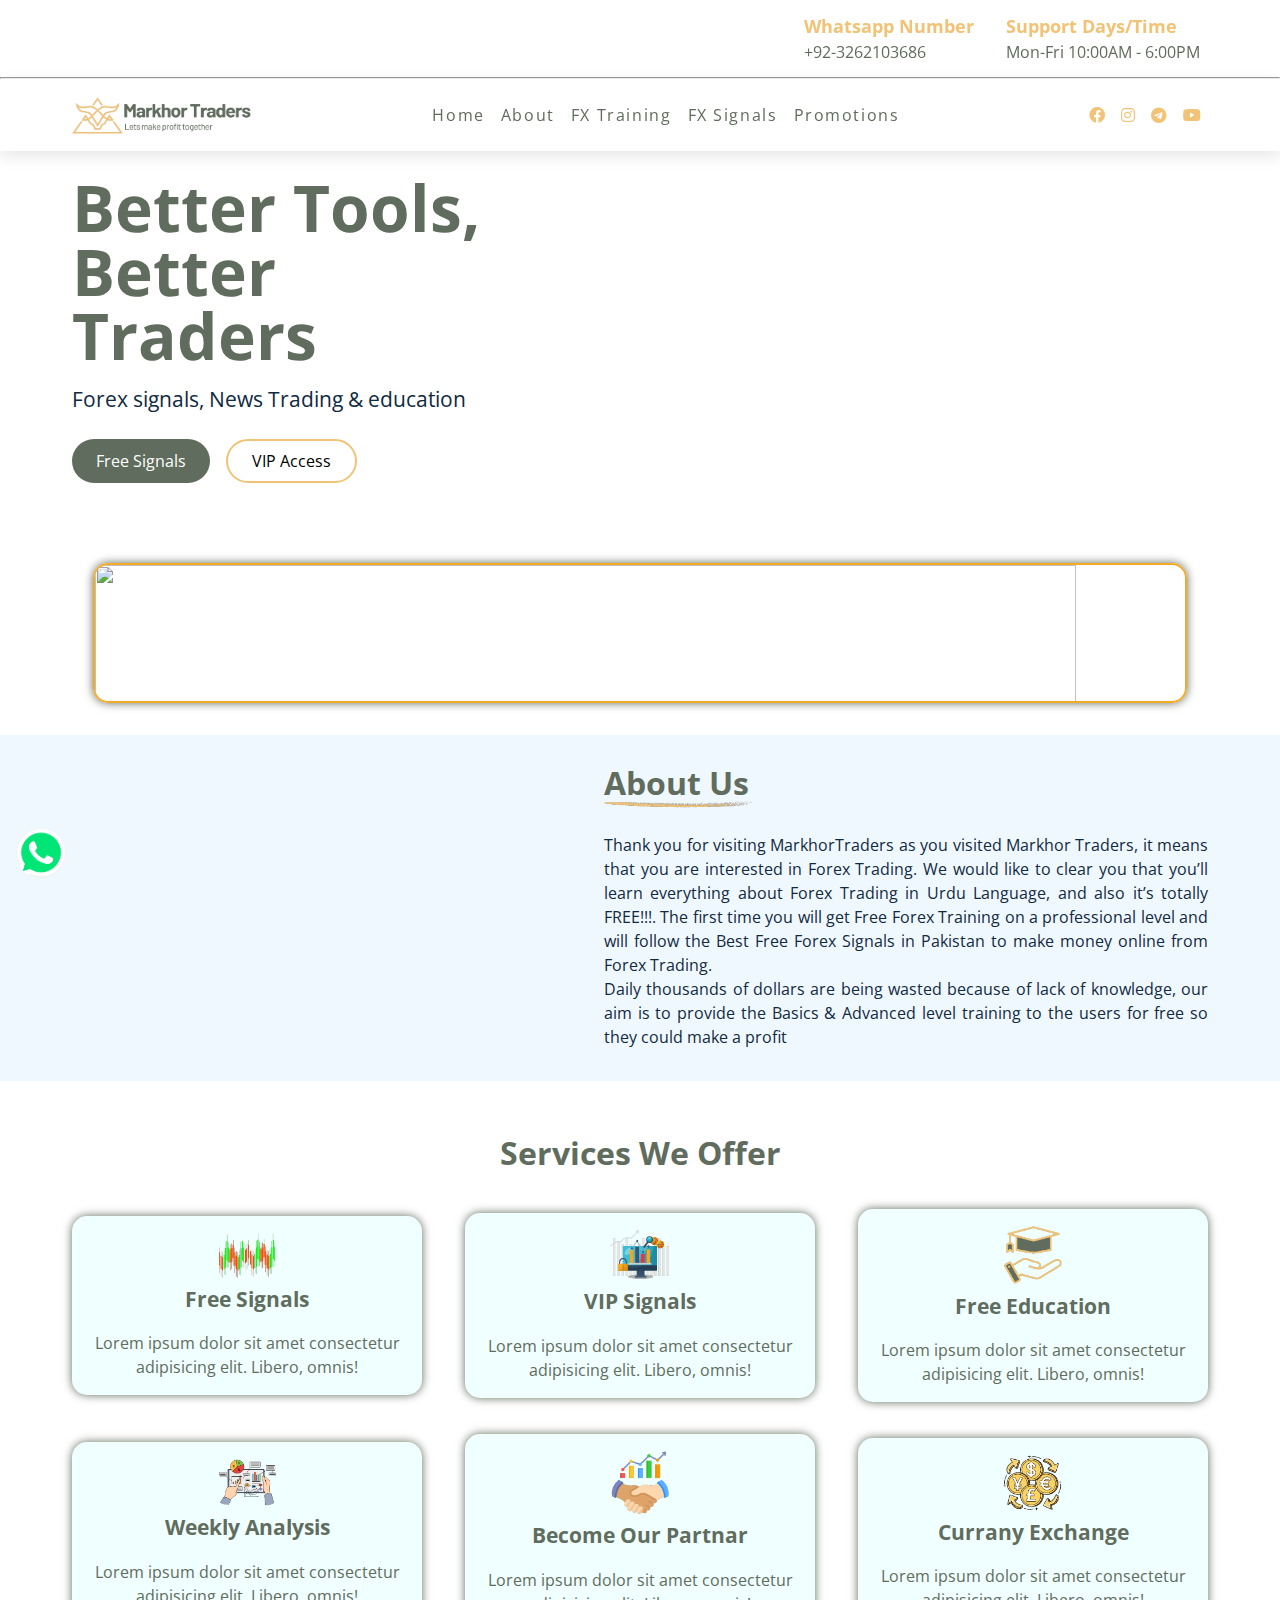
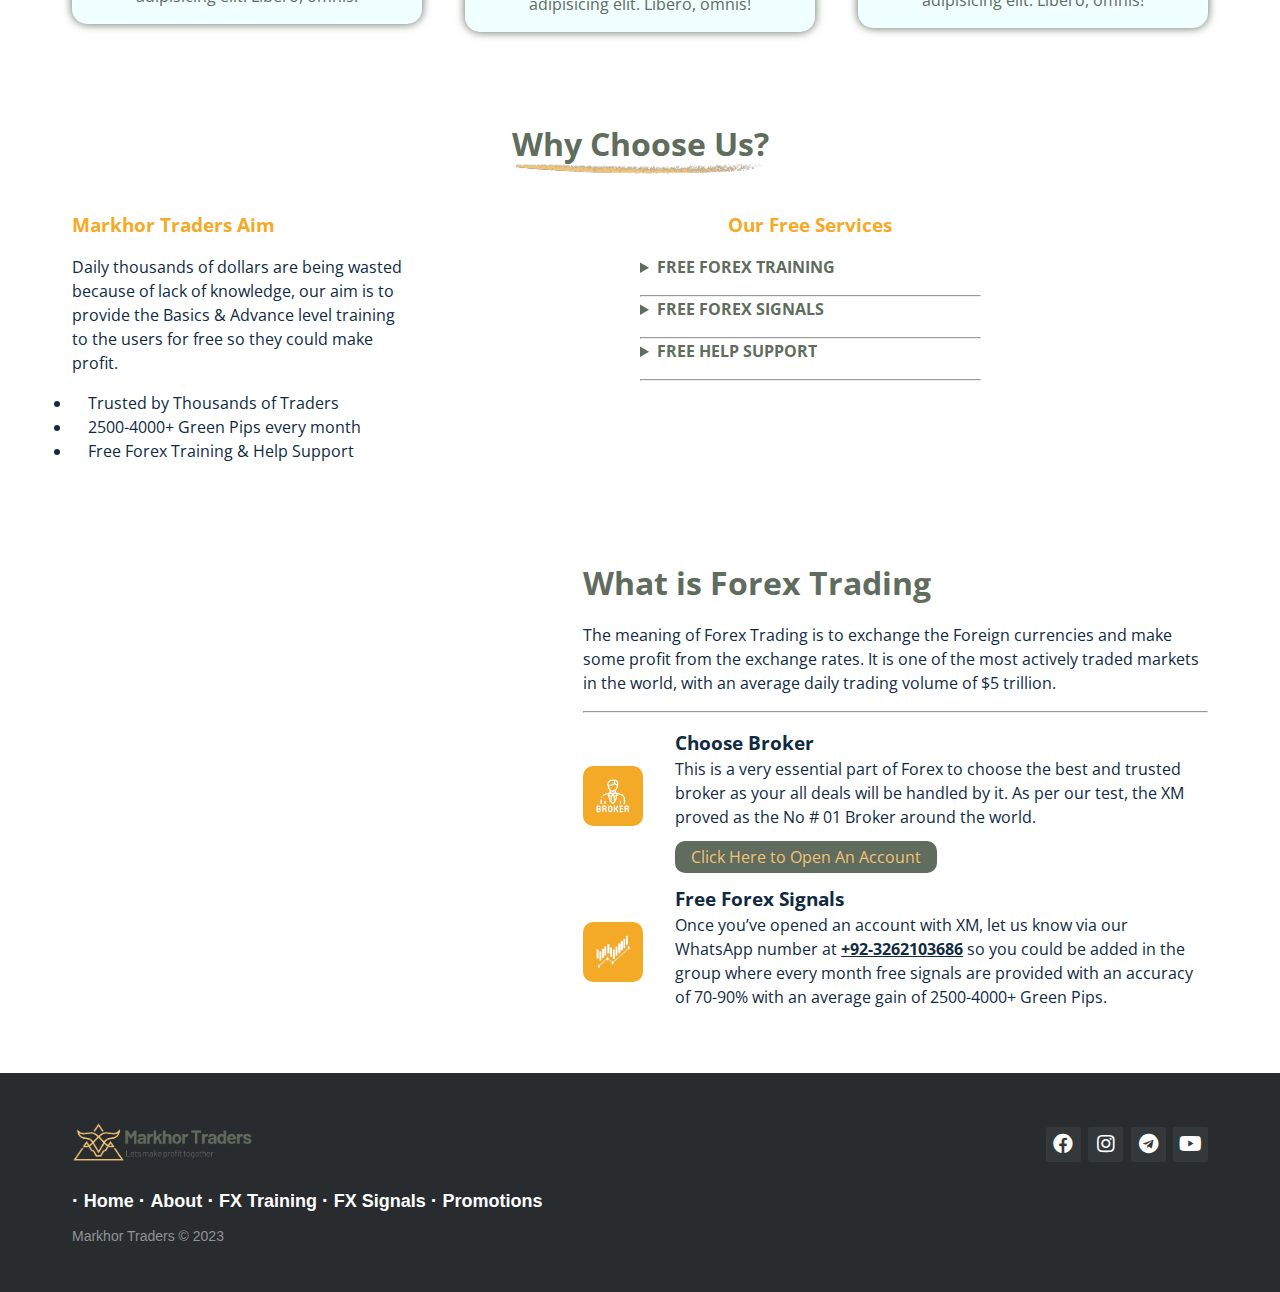
==== index.html @ 33fd18b6 "first commit" ====
<!DOCTYPE html>
<html lang="en">
  <head>
    <meta charset="UTF-8" />
    <meta name="viewport" content="width=device-width, initial-scale=1, maximum-scale=1, user-scalable=no">

    <title>Markhor Traders</title>
    <link rel="stylesheet" href="style.css" />
    <link
      rel="stylesheet"
      href="https://cdnjs.cloudflare.com/ajax/libs/font-awesome/5.14.0/css/all.min.css"
    />
  </head>
  <body>
    <header>
      <nav class="top-nav">
        <div class="contact">
          <h3>Whatsapp Number</h3>
          <p>+92-3262103686</p>
        </div>
        <div class="support">
          <h3>Support Days/Time</h3>
          <p>Mon-Fri 10:00AM - 6:00PM</p>
        </div>
      </nav>
      <hr />
      <nav>
        <div class="nav-center">
          <!-- nav header -->
          <div class="nav-header">
            <img src="images/logo.png" alt="logo" />
            <button class="nav-toggle">
              <i class="fas fa-bars"></i>
            </button>
          </div>
          <!-- links -->
          <ul class="links">
            <li>
              <a href="index.html">home</a>
            </li>
            <li>
              <a href="/about.html">about</a>
            </li>
            <li>
              <a href="/training.html">FX Training</a>
            </li>
            <li>
              <a href="/signal.html">FX Signals</a>
            </li>
            <li>
              <a href="/promotion.html">Promotions</a>
            </li>
          </ul>
          <!-- social media -->
          <ul class="social-icons">
            <li>
              <a href="https://www.facebook.com/MarkhorTraders786?mibextid=ZbWKwL" target="_blank">
                <i class="fab fa-facebook"></i>
              </a>
            </li>
            <li>
              <a href="https://instagram.com/markhortraders0?igshid=OGQ5ZDc2ODk2ZA==" target="_blank">
                <i class="fab fa-instagram"></i>
              </a>
            </li>
            <li>
              <a href="https://t.me/MarkhorTraders07" target="_blank">
                <i class="fab fa-telegram"></i>
              </a>
            </li>
            <li>
              <a href="https://youtube.com/@markhortraders248?si=DMRMWxl1sVSBD_HV" target="_blank">
                <i class="fab fa-youtube"></i>
              </a>
            </li>
          </ul>
        </div>
      </nav>
    </header>
    <dialog class="dialog" id="dialog">
      <h2>Do you Want Our VIP Forex Signals Access?</h2>
      <h3>Option 1:</h3>
      <p>
        To access our VIP signals you need to open an account on our recommended
        Forex Broker named: <b>XM Global</b>
      </p>
      <a
        href="https://clicks.pipaffiliates.com/c?c=656890&l=en&p=1"
        target="_blank"
        class="xm"
        >Click here to open an Account</a
      >
      <br />
      <br />

      <small></small>
        <b>Note:</b> After you open an account, take screenshot and send it to
        our Whatsapp no: <b>+92-3262103686</b></small
      >
      <hr />
      <h3 class="option2">Option 2:</h3>
      <p>
        If you already have account or work with another Forex broker then VIP
        Signals Group Fees is <b>20$</b>.
        <b>Contact On Whastapp: +92-3262103686</b>
      </p>
      <button class="xm" id="closeModel">Close</button>
    </dialog>
    <section class="herro" id="herro">
      <div class="left">
        <h1>Better Tools, Better Traders</h1>
        <p>Forex signals, News Trading & education</p>
        <div class="btns">
          <a
            href="https://chat.whatsapp.com/KLrNyOFsG4HK2bMgASlJPD"
            target="_blank"
            class="btn-primary"
            >Free Signals</a
          >
          <a href="#" class="btn-secondary" id="model-open">VIP Access</a>
        </div>
      </div>
      <div class="right">
        <script src="https://unpkg.com/@lottiefiles/lottie-player@latest/dist/lottie-player.js"></script>
        <lottie-player
          class="animation"
          src="https://lottie.host/03b4d5a6-54ef-4636-9e69-851eb9b629a0/y8ki3IoMoM.json"
          background="transparent"
          speed="1"
          loop
          autoplay
          direction="1"
          mode="normal"
        ></lottie-player>
      </div>
    </section>
    <div class="banner">
      <a
        href="https://clicks.pipaffiliates.com/c?m=122964&c=656890"
        referrerpolicy="no-referrer-when-downgrade"
        target="_blank"
        ><img
          src="https://ads.pipaffiliates.com/i/122964?c=656890"
          width="728"
          height="90"
          referrerpolicy="no-referrer-when-downgrade"
      /></a>
    </div>
    <section class="about">
      <div class="left">
        <lottie-player
          class="animation"
          src="https://lottie.host/c3268dff-a4e3-4e7c-a1ca-a34a75d14e82/pdGPdfvQwI.json"
          background="transparent"
          style="padding: 0"
          speed="1"
          loop
          autoplay
          direction="1"
          mode="normal"
        ></lottie-player>
      </div>
      <div class="right">
        <h2>About Us</h2>
        <img src="images/underline.png" alt="" />
        <p>
          Thank you for visiting MarkhorTraders as you visited Markhor Traders,
          it means that you are interested in Forex Trading. We would like to
          clear you that you’ll learn everything about Forex Trading in Urdu
          Language, and also it’s totally FREE!!!. The first time you will get
          Free Forex Training on a professional level and will follow the Best
          Free Forex Signals in Pakistan to make money online from Forex
          Trading.
        </p>
        <p>
          Daily thousands of dollars are being wasted because of lack of
          knowledge, our aim is to provide the Basics & Advanced level training
          to the users for free so they could make a profit
        </p>
      </div>
    </section>
    <section class="services">
      <h2>Services We Offer</h2>
      <div class="row">
        <div class="service">
          <img src="images/service1.png" alt="" />
          <h3>Free Signals</h3>
          <p>
            Lorem ipsum dolor sit amet consectetur adipisicing elit. Libero,
            omnis!
          </p>
        </div>
        <div class="service">
          <img src="images/service2.png" alt="" />
          <h3>VIP Signals</h3>
          <p>
            Lorem ipsum dolor sit amet consectetur adipisicing elit. Libero,
            omnis!
          </p>
        </div>
        <div class="service">
          <img src="images/service3.png" alt="" />
          <h3>Free Education</h3>
          <p>
            Lorem ipsum dolor sit amet consectetur adipisicing elit. Libero,
            omnis!
          </p>
        </div>
      </div>
      <div class="row">
        <div class="service">
          <img src="images/service4.png" alt="" />
          <h3>Weekly Analysis</h3>
          <p>
            Lorem ipsum dolor sit amet consectetur adipisicing elit. Libero,
            omnis!
          </p>
        </div>
        <div class="service">
          <img src="images/service5.png" alt="" />
          <h3>Become Our Partnar</h3>
          <p>
            Lorem ipsum dolor sit amet consectetur adipisicing elit. Libero,
            omnis!
          </p>
        </div>
        <div class="service">
          <img src="images/service6.png" alt="" />
          <h3>Currany Exchange</h3>
          <p>
            Lorem ipsum dolor sit amet consectetur adipisicing elit. Libero,
            omnis!
          </p>
        </div>
      </div>
    </section>
    <section class="choice">
      <h2>Why Choose Us?</h2>
      <img src="images/underline.png" alt="" />
      <div class="choseUs">
        <div class="left">
          <h3>Markhor Traders Aim</h3>
          <p>
            Daily thousands of dollars are being wasted because of lack of
            knowledge, our aim is to provide the Basics & Advance level training
            to the users for free so they could make profit.
          </p>
          <ul>
            <li>Trusted by Thousands of Traders</li>
            <li>2500-4000+ Green Pips every month</li>
            <li>Free Forex Training & Help Support</li>
          </ul>
        </div>
        <div class="middle">
          <h3>Our Free Services</h3>
          <details>
            <summary>FREE FOREX TRAINING</summary>
            <p>
              Getting bored by watching Forex Tutorials in English? Let’s try to
              apply our Free & Affective Forex Strategies in Urdu/Hindi language
              and enter in the market with more confidence.
            </p>
          </details>
          <hr />
          <details>
            <summary>FREE FOREX SIGNALS</summary>
            <p>
              Have you been trying to make profit from forex market for many
              years but failed? Don’t worry as FXF services come with Free Forex
              Signals along with the Free Training. As per our aim, we are here
              to help you in each and every steps.
            </p>
          </details>
          <hr />
          <details>
            <summary>FREE HELP SUPPORT</summary>
            <p>
              We believe, Forex is not much easy that could be learnt by just
              watching some videos, that’s why we have alike award winning Free
              Support System that remains available on all working days from
              10:00AM to 6:00PM (GMT +5).
            </p>
          </details>
          <hr />
        </div>
        <div class="right">
          <lottie-player
            class="animation"
            src="https://lottie.host/a4da85ef-99a5-42aa-992c-d5fd2d69fafb/6hDIDvlJxr.json"
            background="transparent"
            speed="1"
            loop
            autoplay
            direction="1"
            mode="normal"
          ></lottie-player>
        </div>
      </div>
    </section>
    <section class="forexTrading">
      <div class="left">
        <lottie-player
          class="animation"
          src="https://lottie.host/f99fc32f-8227-4bf8-b0af-955e5dc18f56/WYZCau1KeN.json"
          background="transparent"
          speed="1"
          loop
          autoplay
          direction="1"
          mode="normal"
        ></lottie-player>
      </div>
      <div class="right">
        <h2>What is Forex Trading</h2>
        <p>
          The meaning of Forex Trading is to exchange the Foreign currencies and
          make some profit from the exchange rates. It is one of the most
          actively traded markets in the world, with an average daily trading
          volume of $5 trillion.
        </p>
        <hr />
        <div class="part1">
          <div>
            <img src="images/broker.png" />
          </div>
          <div>
            <h3>Choose Broker</h3>
            <p>
              This is a very essential part of Forex to choose the best and
              trusted broker as your all deals will be handled by it. As per our
              test, the XM proved as the No # 01 Broker around the world.
            </p>
            <a
              class="Xm"
              href="https://clicks.pipaffiliates.com/c?c=656890&l=en&p=1"
              target="_blank"
              >Click Here to Open An Account</a
            >
          </div>
        </div>
        <div class="part2">
          <div>
            <img src="images/signals.png" />
          </div>
          <div>
            <h3>Free Forex Signals</h3>
            <p>
              Once you’ve opened an account with XM, let us know via our
              WhatsApp number at
              <span style="font-weight: bold; text-decoration: underline"
                >+92-3262103686</span
              >
              so you could be added in the group where every month free signals
              are provided with an accuracy of 70-90% with an average gain of
              2500-4000+ Green Pips.
            </p>
          </div>
        </div>
      </div>
    </section>
    <footer class="footer-distributed">

			<div class="footer-right">

				<a href="https://www.facebook.com/MarkhorTraders786?mibextid=ZbWKwL" target="_blank">
          <i class="fab fa-facebook"></i>
        </a>
				<a href="https://instagram.com/markhortraders0?igshid=OGQ5ZDc2ODk2ZA==" target="_blank">
          <i class="fab fa-instagram"></i>
        </a>
				<a href="https://t.me/MarkhorTraders07" target="_blank">
          <i class="fab fa-telegram"></i>
        </a>
				<a href="https://youtube.com/@markhortraders248?si=DMRMWxl1sVSBD_HV" target="_blank">
          <i class="fab fa-youtube"></i>
        </a>

			</div>

			<div class="footer-left">
        <img src="images/logo.png" style="margin-bottom: 1rem;">
				<p class="footer-links">
					<a href="index.html">Home</a>

					<a href="/about.html">About</a>

					<a href="/training.html">FX Training</a>

					<a href="/signal.html">FX Signals</a>

					<a href="/promotion.html">Promotions</a>
				</p>

				<p>Markhor Traders &copy; 2023</p>
			</div>

		</footer>
    <a class="chat" href="https://wa.me/+923262103686" target="_blank"><img class="whatsapp" src="images/whatsapp.png" alt=""></a>
    <script src="app.js"></script>
  </body>
</html>
---- style.css ----
/*
=============== 
Fonts
===============
*/
@import url("https://fonts.googleapis.com/css?family=Open+Sans|Roboto:400,700&display=swap");

/*
=============== 
Variables
===============
*/

:root {
  /* dark shades of primary color*/
  --clr-primary-1: hsl(227, 86%, 17%);
  --clr-primary-2: hsl(227, 77%, 27%);
  --clr-primary-3: hsl(227, 72%, 37%);
  --clr-primary-4: hsl(227, 63%, 48%);
  /* primary/main color */
  --clr-primary-5: #F1C376;
  /* lighter shades of primary color */
  --clr-primary-6: hsl(227, 89%, 70%);
  --clr-primary-7: #f5aa27;
  --clr-primary-8: hsl(227, 86%, 81%);
  --clr-primary-9: hsl(227, 90%, 88%);
  --clr-primary-10: hsl(227, 100%, 96%);
  /* darkest grey - used for headings */
  --clr-grey-1: hsl(209, 61%, 16%);
  --clr-grey-2: hsl(211, 39%, 23%);
  --clr-grey-3: hsl(209, 34%, 30%);
  --clr-grey-4: hsl(209, 28%, 39%);
  /* grey used for paragraphs */
  
  --clr-white: #fff;
  --clr-black: #222;
  --ff-primary: "Roboto", sans-serif;
  --ff-secondary: "Open Sans", sans-serif;
  --transition: all 0.3s linear;
  --spacing: 0.1rem;
  --radius: 0.25rem;
  --light-shadow: 0 5px 15px rgba(0, 0, 0, 0.1);
  --dark-shadow: 0 5px 15px rgba(0, 0, 0, 0.2);
  --max-width: 1170px;
  --fixed-width: 620px;
}
/*
=============== 
Global Styles
===============
*/

*,
::after,
::before {
  margin: 0;
  padding: 0;
  box-sizing: border-box;
}
body {
  font-family: var(--ff-secondary);
  background: var(--clr-grey-10);
  color: var(--clr-grey-1);
  line-height: 1.5;
  font-size: 0.875rem;
  position: relative;
}
nav li{
  list-style-type: none;
}
a {
  text-decoration: none;
}
img{
    width: 180px;
}
@media screen and (min-width: 800px) {
  
  body {
    font-size: 1rem;
  }
  
}


@media screen and (min-width: 992px) {
  .section-center {
    width: 95vw;
  }
}
main {
  min-height: 100vh;
  display: grid;
  place-items: center;
}

/*
=============== 
Navbar
===============
*/
header{
  position: fixed;
  width: 100%;
  z-index: 99;
  top: 0;
}
.banner{
  width: 100%;
  padding: 2rem;
}
.banner a{
  width: 100%;
}
.banner a img{
  display: block;
  margin: auto;
  width: 90%;
  height: 140px;
  border-radius: 15px;
  border: 2px solid #f5aa27;
  box-shadow: 0px 0px 10px #606C5D;
}
.top-nav{
    display: flex;
   justify-content: flex-end;
   gap: 2rem;
   background: var(--clr-white);
   padding-right: 5rem;
   padding-top: .8rem;
   padding-bottom: .8rem;
}
.top-nav h3{
    color: #F1C376;
    font-size: 18px;
}
.top-nav p{
    color: #606C5D;
    font-size: 16px;
}
nav {
  background: var(--clr-white);
  box-shadow: var(--light-shadow);
}
.nav-header {
  display: flex;
  align-items: center;
  justify-content: space-between;
  padding: 1rem;
}
.nav-toggle {
  font-size: 1.5rem;
  color: var(--clr-primary-5);
  background: transparent;
  border-color: transparent;
  transition: var(--transition);
  cursor: pointer;
}
.nav-toggle:hover {
  color: #f5aa27;
  transform: rotate(90deg);
}
.logo {
  height: 40px;
}
.links a {
  color: #606C5D;
  font-size: 1rem;
  text-transform: capitalize;
  letter-spacing: var(--spacing);
  display: block;
  padding: 0.5rem 1rem;
  transition: var(--transition);
}
.links a:hover {
  background: #606C5D;
  color: #f5aa27;
  padding-left: 1.5rem;
}

.social-icons {
    display: none;
}
.links {
  height: 0;
  overflow: hidden;
  transition: var(--transition);
}
.show-links {
  height: 10rem;
}

.herro{
  margin-top: 8rem;
  display: flex;
  justify-content: space-between;
  align-items: center;
  flex-wrap: wrap;
  padding: 3rem 4.5rem;
}
.herro .left{
  flex-basis: 40%;
}
.herro .left h1{
  font-size: 4rem;
  font-weight: bold;
  line-height: 1;
  margin-bottom: 1rem;
  color: #606C5D;
}

.herro .left p{
  font-size: 1.3rem;
  margin-bottom: 1.5rem;
}
.animation{
  width: 400px; 
  height: 380px; padding: 0
}
.btns{
  display: flex;
  flex-direction: row;
  gap: 1rem;
}
.btn-primary{
  background-color: #606C5D;
  color: #fff;
  text-decoration: none;
  padding: .6rem 1.5rem;
  border-radius: 30px;
}
.btn-primary:hover{
  border: 2px solid #606C5D;
  background-color: transparent;
  color: #000000;
  padding: .5rem 1.4rem;
}
.btn-secondary{
  border: 2px solid #F1C376;
  color: #000000;
  text-decoration: none;
  padding: .5rem 1.5rem;
  border-radius: 30px;
}
.btn-secondary:hover{
  background-color: #F1C376;
  border: none;
  color: #606C5D;
  padding: .5rem 1.5rem;
}

.about{
  padding: 2rem 4.5rem;
  padding-left: 0;
  background-color: aliceblue;
  display: flex;
  align-items: center;
  justify-content: space-between;
  flex-wrap: wrap-reverse;
}
.about .right{
  flex-basis: 50%;
}
.about .right h2{
  font-size: 2rem;
  color: #606C5D;
  font-weight: bold;
  line-height: 1;
}
.about .right p{
  font-size: 16px;
  text-align: justify;
}
.about .right img{
  width: 150px;
  margin-bottom: 1rem;
}

.services{
  padding: 3rem 4.5rem;
}
.services h2{
  text-align: center;
  font-size: 2rem;
  color: #606C5D;
}
.services .row{
  margin-top: 2rem;
  gap: 2rem;
  display: flex;
  justify-content: space-between;
  flex-wrap: wrap;
  align-items: center;
}
.services .row .service{
  cursor: pointer;
  width: 350px;
  background-color: azure;
  padding: 1rem ;
  border-radius: 15px;
  text-align: center;
  color: #606C5D;
  box-shadow: 0px 0px 10px #606C5D;
}
.services .row .service img{
  width: 60px;
}
.services .row .service h3{
  font-weight: bold;
  font-size: 1.3rem;
  margin-bottom: 1rem;
}
.services .row .service p{
  font-size: 16px;
  color: #606C5D;
}
.services .row .service:hover{
  outline: 2px solid #F1C376;
  color: #F1C376;
}
.choice{
  padding: 3rem 4.5rem;
}
.choice h2{
  line-height: 1;
  text-align: center;
  font-weight: bold;
  font-size: 2rem;
  color: #606C5D;
}
.choice img{
  display: flex;
  margin: auto;
  width: 250px;
}
.choice .choseUs{
  margin-top: 2rem;
  display: flex;
  gap: 1.3rem;
  align-items: flex-start;
  justify-content: space-between;
  flex-wrap: wrap;
}
.choice .choseUs .left{
  flex-basis: 30%;
}
.choice .choseUs .left h3{
  font-weight: bold;
  color: #f5aa27;
  margin-bottom: 1rem;
}
.choice .choseUs .left ul{
  margin-top: 1rem;
  text-indent: 1rem;
}
.choice .choseUs .middle{
  flex-basis: 30%;
}
.choice .choseUs .middle h3{
  text-align: center;
  font-weight: bold;
  color: #f5aa27;
  margin-bottom: 1rem;
}
.choice .choseUs .right{
  align-self: flex-start;
}
.choice .choseUs .right .animation{
  width: 400px;
  height: 300px;
}
.choice .choseUs .middle details{
  margin-bottom: 1rem;
}
.choice .choseUs .middle details summary{
  font-weight: bolder;
  color: #606C5D;
}
.choice .choseUs .middle details p{
  font-style: italic;
  text-indent: 1rem;
}

.forexTrading{
  padding: 3rem 4.5rem;
  display: flex;
  align-items: center;
  justify-content: space-between;
  flex-wrap: wrap;
}
.forexTrading .right{
  flex-basis: 55%;
}
.forexTrading .right h2{
  color: #606C5D;
  font-size: 2rem;
  font-weight: bold;
  margin-bottom: 1rem;
}
.forexTrading .right p{
  font-size: 16px;
  margin-bottom: 1rem;
}
.forexTrading .right .part1{
  margin-top: 1rem;
  display: flex;
  justify-content: space-between;
  align-items: center;
  gap: 2rem;
}
.forexTrading .right .part1 img{
  background-color: #f5aa27;
  padding: .8rem;
  border-radius: 10px;
  width: 60px;
}
.forexTrading .right .part1 a{
  text-decoration: none;
  color: #F1C376;
  background-color: #606C5D;
  padding: .3rem 1rem;
  border-radius: 10px;
}
.forexTrading .right .part1 a:hover{
  background-color: #F1C376;
  color: #606C5D;
}
.forexTrading .right .part2 img{
  background-color: #f5aa27;
  padding: .8rem;
  border-radius: 10px;
  width: 60px;
  height: 60px;
}
.forexTrading .right .part2{
  margin-top: 1rem;
  display: flex;
  justify-content: space-between;
  align-items: center;
  gap: 2rem;
}

.footer-distributed {
  background-color: #292c2f;
  box-shadow: 0 1px 1px 0 rgba(0, 0, 0, 0.12);
  box-sizing: border-box;
  width: 100%;
  text-align: left;
  font: normal 16px sans-serif;
  padding: 3rem 4.5rem;
}

.footer-distributed .footer-left p {
  color: #8f9296;
  font-size: 14px;
  margin: 0;
}
/* Footer links */

.footer-distributed p.footer-links {
  font-size: 18px;
  font-weight: bold;
  color: #ffffff;
  margin: 0 0 10px;
  padding: 0;
  transition: ease .25s;
}

.footer-distributed p.footer-links a {
  display: inline-block;
  line-height: 1.8;
  text-decoration: none;
  color: inherit;
  transition: ease .25s;
}

.footer-distributed .footer-links a:before {
  content: "·";
  font-size: 20px;
  left: 0;
  color: #fff;
  display: inline-block;
  padding-right: 5px;
}

.footer-distributed .footer-links .link-1:before {
  content: none;
}

.footer-distributed .footer-right {
  float: right;
  margin-top: 6px;
  max-width: 180px;
}

.footer-distributed .footer-right a {
  display: inline-block;
  width: 35px;
  height: 35px;
  background-color: #33383b;
  border-radius: 2px;
  font-size: 20px;
  color: #ffffff;
  text-align: center;
  line-height: 35px;
  margin-left: 3px;
  transition:all .25s;
}

.footer-distributed .footer-right a:hover{transform:scale(1.1); -webkit-transform:scale(1.1);}

.footer-distributed p.footer-links a:hover{text-decoration:underline;}

/* Media Queries */

@media (max-width: 600px) {
  .footer-distributed .footer-left, .footer-distributed .footer-right {
    text-align: center;
  }
  .footer-distributed .footer-right {
    float: none;
    margin: 0 auto 20px;
  }
  .footer-distributed .footer-left p.footer-links {
    line-height: 1.8;
  }
}

.dialog{
  width: 60%;
  display: none;
  margin: auto;
  padding: 2rem;
  background-color: aliceblue;
  border-radius: 1rem;
  border: none;
}
.dialog::backdrop{
  background: linear-gradient(135deg, #606C5D, #F1C376);
  opacity: 0.5;
}
.dialog h2{
  font-weight: bold;
  color: #606C5D;
  margin-bottom: 1rem;
  text-align: center;
}
.dialog h3{
  font-weight: bold;
  color: #f5aa27;
  margin-bottom: .5rem;
}
.dialog p{
  font-size: 17px;
  margin-bottom: 1rem;
}
.dialog small{
  padding-top: 1rem;
}
.dialog .xm{
  background-color: #F1C376;
  padding: .3rem 1rem;
  border-radius: 10px;
  text-decoration: none;
  color: #606C5D;
}
.dialog hr{
  margin-top: .5rem;
}
.dialog .option2{
  margin-top: 1rem;
}
.dialog .xm:hover{
  background-color: #606C5D;
  color: #fff;
}

/* About Us Page */
.head{
  margin-top: 9rem;
  height: 150px;
  padding: 2rem 4.5rem;
  background: url(https://img.freepik.com/premium-photo/stock-market-trading-graph-data-business-digital-background-banner-concept_38364-265.jpg);
  background-size:cover;
  background-repeat: no-repeat;
  background-position: center;
}
.head h1{
  color: #fff;
  font-size: 3rem;
  text-align: center;
  font-weight: bold;
  line-height: 1;
}

/* Training page */
.training{
  padding: 3rem;
}
.training h2{
  font-size: 2rem;
  font-weight: bold;
  color: #606C5D;
  margin-bottom: 2rem;
  text-align: center;
}
.training .row{
  display: flex;
  align-items: center;
  justify-content: space-between;
  flex-wrap: wrap;
  gap: 1.5rem;
}
.training .row .video iframe{
  border-radius: 15px;
}
.training .row .video p{
  width: 90%;

}

.signals{
  padding: 3rem 4.5rem;
  display: flex;
  align-items: center;
  justify-content: space-between;
  flex-wrap: wrap;
}
.signals .left h2{
  font-size: 2.5rem;
  color: #606C5D;
  font-weight: bold;
}
.signals .left p{
  font-size: 17px;
}
.signals .left .btns{
  margin-top: 1.5rem;
}

.permotion{
  margin-top: 8rem;
  padding: 3rem 1rem;
}
.permotion .animation{
  width: 100%;
}
.whatsapp{
  width: 50px;
  height: 50px;
  border-radius: 50%;
}
.chat{
  position: fixed;
  bottom: 1rem;
  left: 1rem;
}
@media screen and (max-width: 500px){
  .permotion .animation{
    width: 100%;
  }
  .signals{
    padding: 3rem 1.5rem;
  }
  .signals .right .animation{
    width: 100%;
  }
  .training{
    padding: 3rem 1.5rem;
  }
  .training .row .video iframe{
    width: 330px;
  }
  .banner{
    width: 100%;
  }
  .banner a img{
    width: 100%;
    height: auto;
    border-radius: 5px;
  }
  .dialog{
    width: 100%;
  }
  .footer{
    padding: 2rem 1.5rem;
  }
  .footer .box-container .box{
    flex-basis: 100%;
  }
  .footer .box-container .box .links{
    display: block;
    font-size: 16px;
    color: #eee;
    margin-top: 10px;
  }
  .services{
    padding: 3rem 1.5rem;
  }
  .forexTrading{
    padding: 2rem 1.5rem;
  }
  .forexTrading .left .animation{
    width: 100%;
  }
  .forexTrading .right{
    flex-basis: 100%;
  }
    .top-nav{
        padding: .8rem;
        gap: 1rem;
        display: flex;
        justify-content: space-between;
    }
    .top-nav h3{
        font-size: 16px;
    }
    .top-nav p{
        font-size: 14px;
    }
    .herro{
      padding: 2rem 1rem;
    }
    .herro .left{
      flex-basis: 100%;
    }
    .herro .left h1{
      font-size: 3rem;
    }
    .herro .right .animation{
      width: 300px;
      height: 300px;
    }
    .about{
      padding: 2rem 1rem;
      align-items: center;
    }
    .about .right{
      flex-basis: 100% !important;
    }
    .about .left{
      padding: 0;
    }
    .choice .choseUs .right .animation{
      width: 100% !important;
      height: 250px !important;
    }
}
@media screen and (max-width: 820px) {
  .services{
    padding: 3rem 1.5rem;
  }
  .services .row .service{
    width: 100%;
  }
  .forexTrading .left .animation{
    width: 100%;
  }
  .forexTrading .right{
    flex-basis: 100%;
  }
  .top-nav {
    padding-right: 1rem;
   padding-top: .8rem;
   padding-bottom: .8rem;
  }
  .herro {
    padding:  2rem 1.5rem;
  }
  .herro .left h1{
    font-size: 3rem;
  }
  .about{
    padding: 2rem 1.5rem;
  }
  .about .right{
    flex-basis: 50%;
  }
  .about .left{
    margin-left: -6rem;
  }
  .choice{
    padding: 2rem 1.5rem;
  }
  .choice .choseUs{
    gap: 1rem;
  }
  .choice .choseUs .left{
    flex-basis: 100%;
  }
  .choice .choseUs .middle{
    flex-basis: 100%;
  }
  .choice .choseUs .right .animation{
    width: 700px;
    height: 400px;
    display: block;
    margin: auto;
  }


}
@media screen and (min-width: 800px) {
  .nav-center {
    max-width: 1170px;
    margin: 0 auto;
    display: flex;
    align-items: center;
    justify-content: space-between;
    padding: 1rem;
  }
  .nav-header {
    padding: 0;
  }
  .nav-toggle {
    display: none;
  }
  .links {
    height: max-content;
    display: flex;
  }
  .links a {
    padding: 0;
    margin: 0 0.5rem;
  }
  .links a:hover {
    padding: 0;
    background: transparent;
  }
  .social-icons {
    display: flex;
  }
  .social-icons a {
    margin: 0 0.5rem;
    color: var(--clr-primary-5);
    transition: var(--transition);
  }
  .social-icons a:hover {
    color: var(--clr-primary-7);
  }
}
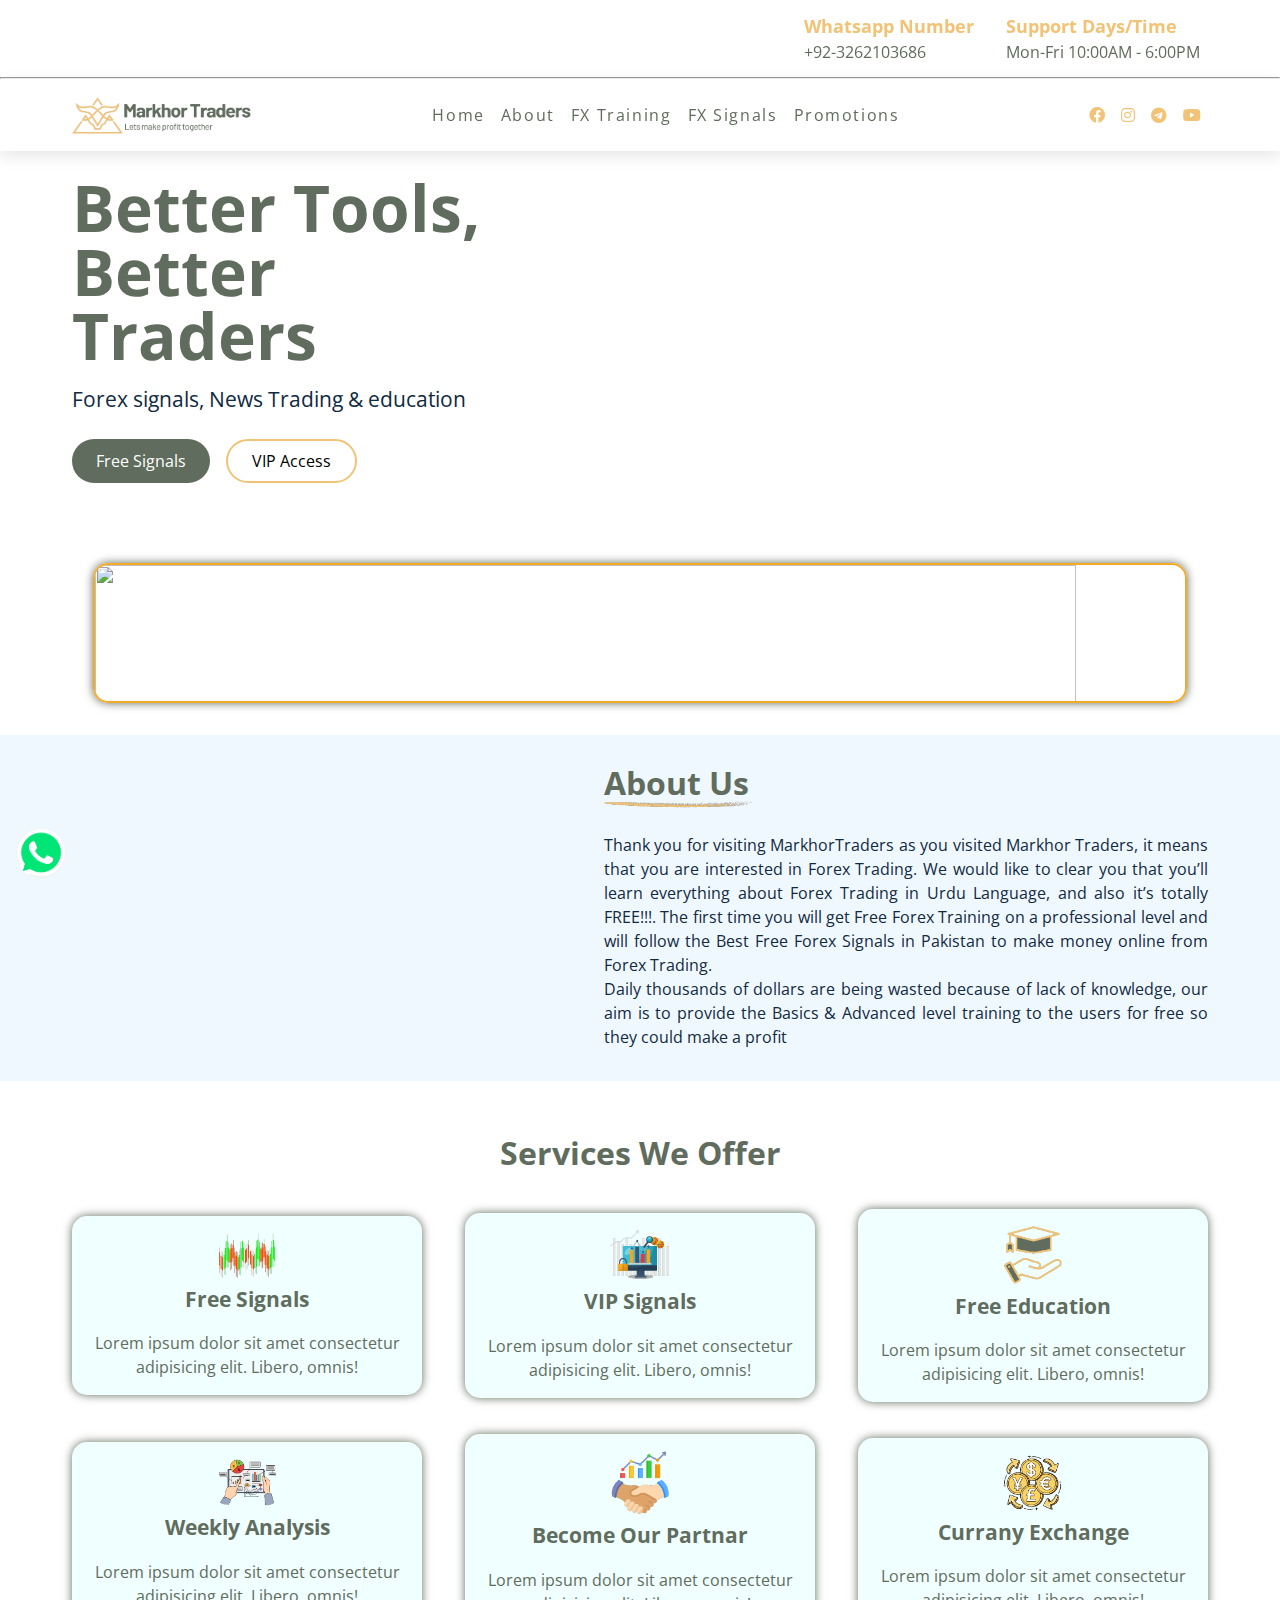
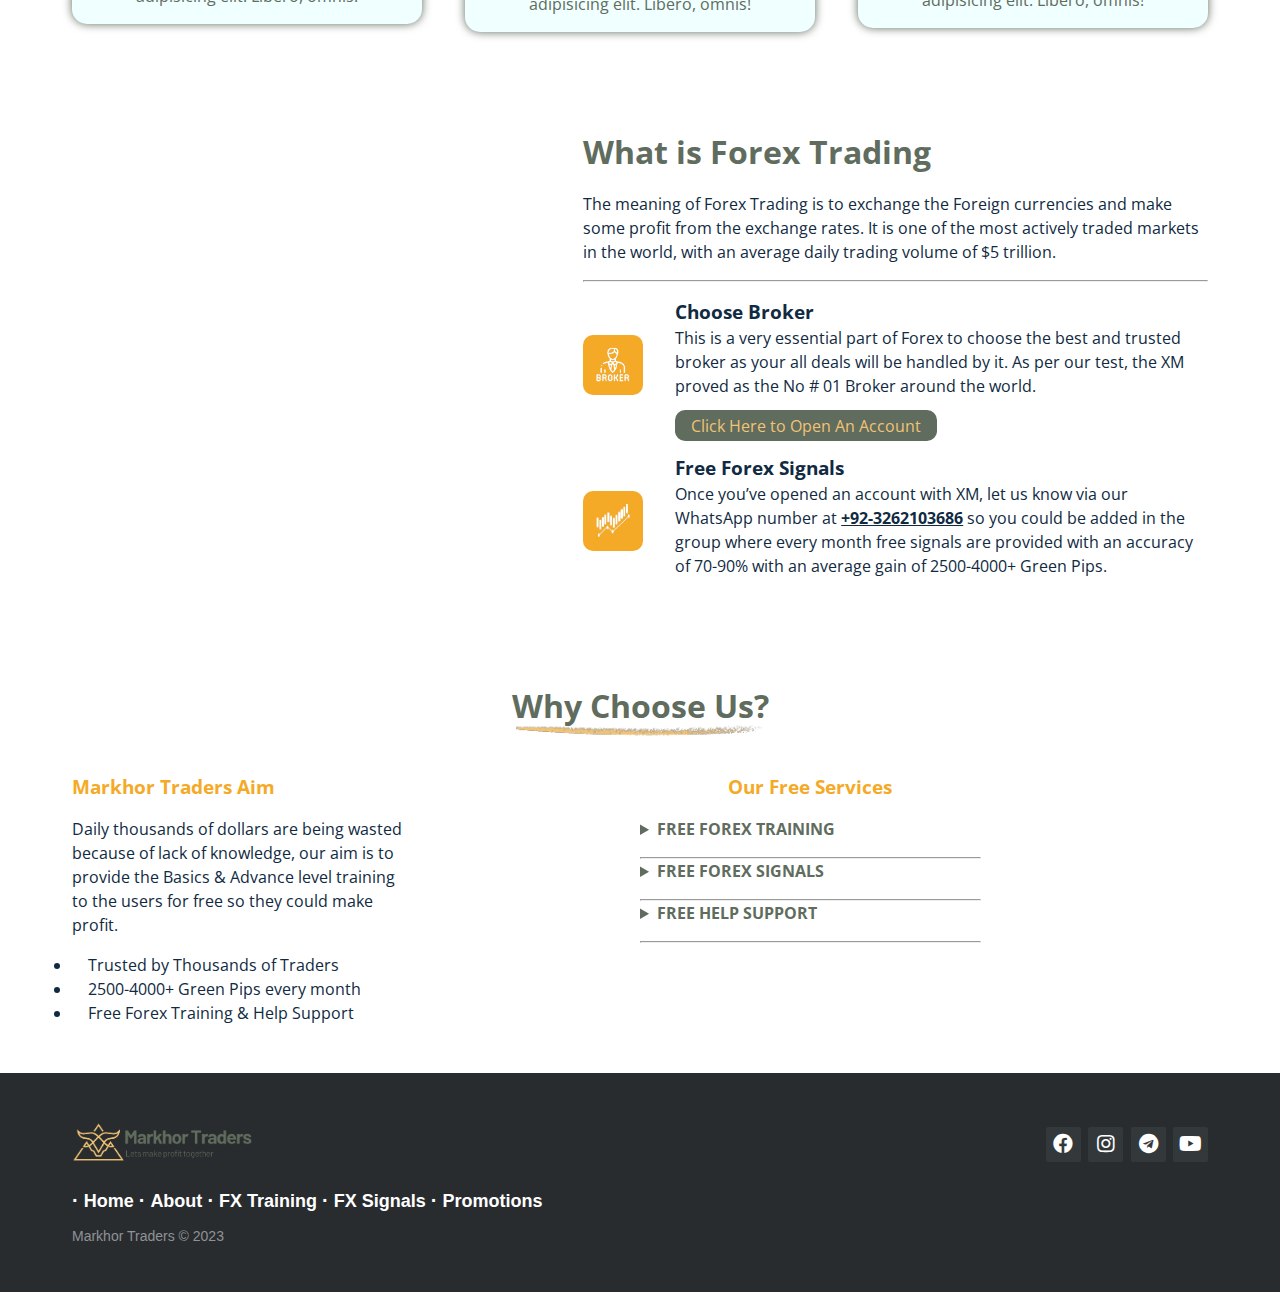
==== commit 5cfb2de3: "changes" ====
--- a/index.html
+++ b/index.html
@@ -39,16 +39,16 @@
               <a href="index.html">home</a>
             </li>
             <li>
-              <a href="/about.html">about</a>
-            </li>
-            <li>
-              <a href="/training.html">FX Training</a>
-            </li>
-            <li>
-              <a href="/signal.html">FX Signals</a>
-            </li>
-            <li>
-              <a href="/promotion.html">Promotions</a>
+              <a href="about.html">about</a>
+            </li>
+            <li>
+              <a href="training.html">FX Training</a>
+            </li>
+            <li>
+              <a href="signal.html">FX Signals</a>
+            </li>
+            <li>
+              <a href="promotion.html">Promotions</a>
             </li>
           </ul>
           <!-- social media -->
@@ -231,6 +231,67 @@
             Lorem ipsum dolor sit amet consectetur adipisicing elit. Libero,
             omnis!
           </p>
+        </div>
+      </div>
+    </section>
+    <section class="forexTrading">
+      <div class="left">
+        <lottie-player
+          class="animation"
+          src="https://lottie.host/f99fc32f-8227-4bf8-b0af-955e5dc18f56/WYZCau1KeN.json"
+          background="transparent"
+          speed="1"
+          loop
+          autoplay
+          direction="1"
+          mode="normal"
+        ></lottie-player>
+      </div>
+      <div class="right">
+        <h2>What is Forex Trading</h2>
+        <p>
+          The meaning of Forex Trading is to exchange the Foreign currencies and
+          make some profit from the exchange rates. It is one of the most
+          actively traded markets in the world, with an average daily trading
+          volume of $5 trillion.
+        </p>
+        <hr />
+        <div class="part1">
+          <div>
+            <img src="images/broker.png" />
+          </div>
+          <div>
+            <h3>Choose Broker</h3>
+            <p>
+              This is a very essential part of Forex to choose the best and
+              trusted broker as your all deals will be handled by it. As per our
+              test, the XM proved as the No # 01 Broker around the world.
+            </p>
+            <a
+              class="Xm"
+              href="https://clicks.pipaffiliates.com/c?c=656890&l=en&p=1"
+              target="_blank"
+              >Click Here to Open An Account</a
+            >
+          </div>
+        </div>
+        <div class="part2">
+          <div>
+            <img src="images/signals.png" />
+          </div>
+          <div>
+            <h3>Free Forex Signals</h3>
+            <p>
+              Once you’ve opened an account with XM, let us know via our
+              WhatsApp number at
+              <span style="font-weight: bold; text-decoration: underline"
+                >+92-3262103686</span
+              >
+              so you could be added in the group where every month free signals
+              are provided with an accuracy of 70-90% with an average gain of
+              2500-4000+ Green Pips.
+            </p>
+          </div>
         </div>
       </div>
     </section>
@@ -297,67 +358,7 @@
         </div>
       </div>
     </section>
-    <section class="forexTrading">
-      <div class="left">
-        <lottie-player
-          class="animation"
-          src="https://lottie.host/f99fc32f-8227-4bf8-b0af-955e5dc18f56/WYZCau1KeN.json"
-          background="transparent"
-          speed="1"
-          loop
-          autoplay
-          direction="1"
-          mode="normal"
-        ></lottie-player>
-      </div>
-      <div class="right">
-        <h2>What is Forex Trading</h2>
-        <p>
-          The meaning of Forex Trading is to exchange the Foreign currencies and
-          make some profit from the exchange rates. It is one of the most
-          actively traded markets in the world, with an average daily trading
-          volume of $5 trillion.
-        </p>
-        <hr />
-        <div class="part1">
-          <div>
-            <img src="images/broker.png" />
-          </div>
-          <div>
-            <h3>Choose Broker</h3>
-            <p>
-              This is a very essential part of Forex to choose the best and
-              trusted broker as your all deals will be handled by it. As per our
-              test, the XM proved as the No # 01 Broker around the world.
-            </p>
-            <a
-              class="Xm"
-              href="https://clicks.pipaffiliates.com/c?c=656890&l=en&p=1"
-              target="_blank"
-              >Click Here to Open An Account</a
-            >
-          </div>
-        </div>
-        <div class="part2">
-          <div>
-            <img src="images/signals.png" />
-          </div>
-          <div>
-            <h3>Free Forex Signals</h3>
-            <p>
-              Once you’ve opened an account with XM, let us know via our
-              WhatsApp number at
-              <span style="font-weight: bold; text-decoration: underline"
-                >+92-3262103686</span
-              >
-              so you could be added in the group where every month free signals
-              are provided with an accuracy of 70-90% with an average gain of
-              2500-4000+ Green Pips.
-            </p>
-          </div>
-        </div>
-      </div>
-    </section>
+    
     <footer class="footer-distributed">
 
 			<div class="footer-right">
